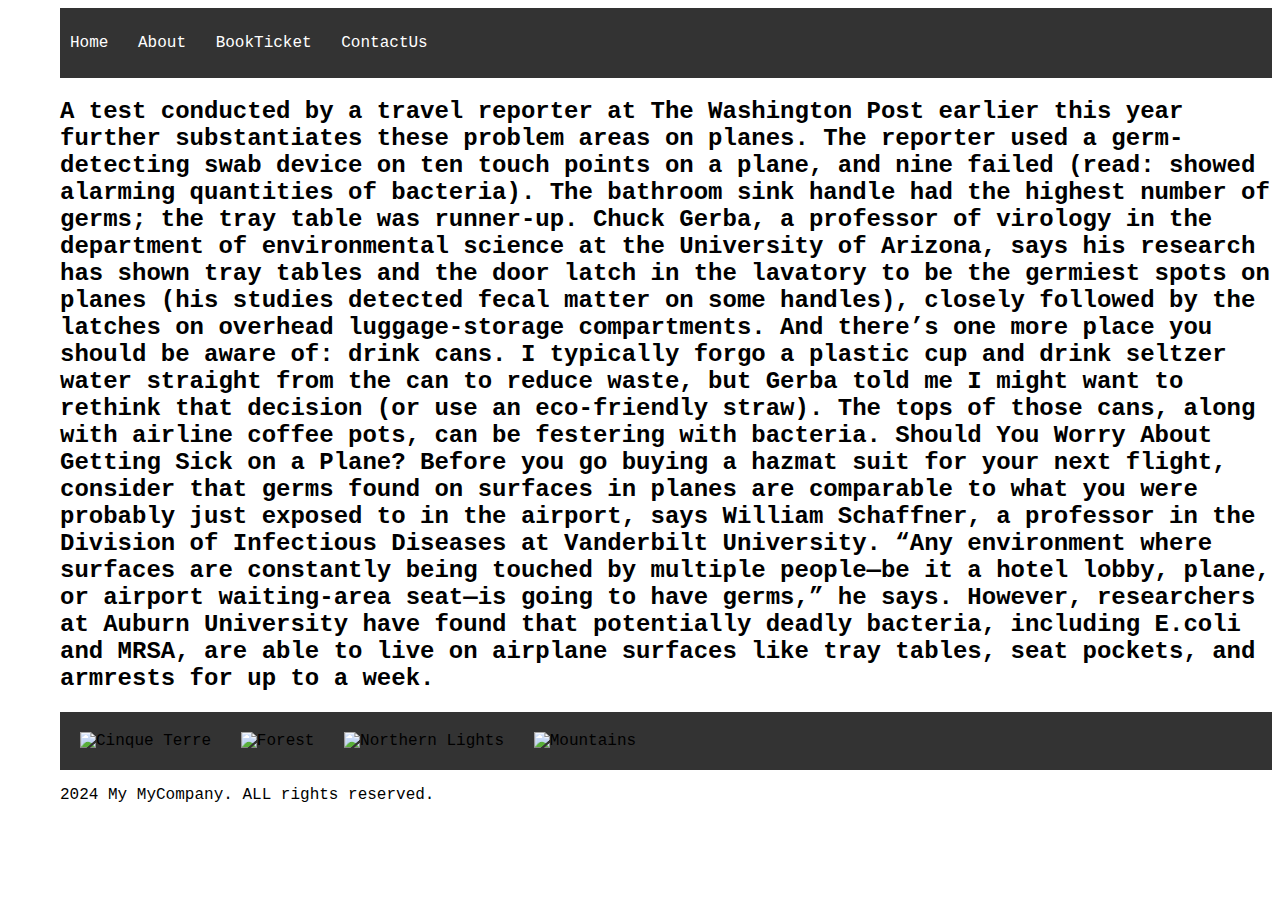
==== about.html @ 9da09e1d "Add files via upload" ====
<!DOCTYPE html>
<html>
<head>
<meta name="viewport" content="width=device-width, initial-scale=1">
<style>
div.scroll-container {
  background-color: #333;
  overflow: auto;
  white-space: nowrap;
  padding: 10px;
}

div.scroll-container img {
  padding: 10px;
}

</style>
</head>
<body>
   <link rel="stylesheet" href="Mystyle2.css">
    <link rel="stylesheet" href="mystyle3.css">
   <nav>
      <ul>
          <li><a href="index.html">Home</a></li>
          <li><a href="about.html">About</a></li>
          <li><a href="sigin.html">BookTicket</a></li>
          <li><a href="contact.html">ContactUs</a></li>
         
      </ul>
  </nav>

<h2>A test conducted by a travel reporter at The Washington Post earlier this year further substantiates these problem areas on planes. The reporter used a germ-detecting swab device on ten touch points on a plane, and nine failed (read: showed alarming quantities of bacteria). The bathroom sink handle had the highest number of germs; the tray table was runner-up.

   Chuck Gerba, a professor of virology in the department of environmental science at the University of Arizona, says his research has shown tray tables and the door latch in the lavatory to be the germiest spots on planes (his studies detected fecal matter on some handles), closely followed by the latches on overhead luggage-storage compartments.
   
   And there’s one more place you should be aware of: drink cans. I typically forgo a plastic cup and drink seltzer water straight from the can to reduce waste, but Gerba told me I might want to rethink that decision (or use an eco-friendly straw). The tops of those cans, along with airline coffee pots, can be festering with bacteria.
   
   Should You Worry About Getting Sick on a Plane?
   Before you go buying a hazmat suit for your next flight, consider that germs found on surfaces in planes are comparable to what you were probably just exposed to in the airport, says William Schaffner, a professor in the Division of Infectious Diseases at Vanderbilt University. “Any environment where surfaces are constantly being touched by multiple people—be it a hotel lobby, plane, or airport waiting-area seat—is going to have germs,” he says.
   
   However, researchers at Auburn University have found that potentially deadly bacteria, including E.coli and MRSA, are able to live on airplane surfaces like tray tables, seat pockets, and armrests for up to a week.</h2>

<div class="scroll-container">
  <img src="D:\uidevlopment\memorial\images\delhitotokyo (2).jpg" alt="Cinque Terre" width="600" height="400">
  <img src="D:\uidevlopment\memorial\images\delhitolondon.jpg" alt="Forest" width="600" height="400">
  <img src="D:\uidevlopment\memorial\images\delhitoyvr - Copy.jpg" alt="Northern Lights" width="600" height="400">
  <img src="D:\uidevlopment\memorial\images\delhitomumbai.jpg" alt="Mountains" width="600" height="400">
</div>

<p>2024 My MyCompany. ALL rights reserved.</p>

</body>
</html>
---- Mystyle2.css ----
nav{
    background-color:#333;
    color:white;
    padding:10px;

}
body{
    margin-left: 60px;
}
nav ul{
    list-style-type:none;
    padding:0;
}
nav ul li{
    display:inline;
    margin-right:20px;

}
nav ul li a{
    color:white;
    text-decoration:none;

}
nav ul li a:hover{
    text-decoration:undeline;
}
section{
    padding:20px;
}
footer{
    background-color: #2858de;
    color:#fff;
    text-align:center;
    padding:10px 0;
}
.sai {
    border: 5px solid red;
    background-color: rgba(215, 197, 197,0.5);
    width: 400px;
    box-sizing: border-box;
    font-size: 20px;
    padding: 20px;
    margin: 40px auto;
    border-radius: 10px;
    box-shadow: 0 0 10px rgba(0, 0, 0, 0.2);
}
.sai h1 {
    text-align: center;
    color: #333;
    margin-bottom: 20px;
}
.sai form {
    display: flex;
    flex-direction: column;
    align-items: center;
}
.sai input[type="text"],.sai input[type="password"] {
    width: 80%;
    height: 40px;
    margin-bottom: 20px;
    padding: 10px;
    border: 1px solid #ccc;
    border-radius: 5px;
}
.sai input[type="submit"] {
    background-color: #4c54af;
    color: #ffffff;
    padding: 10px 20px;
    border-radius: 5px;
    border: none;
    cursor: pointer;
}
.sai input[type="submit"]:hover {
    background-color: #8e623e;
}
---- mystyle3.css ----
body ,h1,h4,h3,ul,li{ margin: 5; padding: 5;}
h1{color: rgb(243, 238, 238);}
h3{color: rgb(234, 234, 234);}
h4{color: rgb(234, 234, 234);}
body{font-family: 'Courier New', Courier, monospace;}
.s{
    margin: auto;
    
}
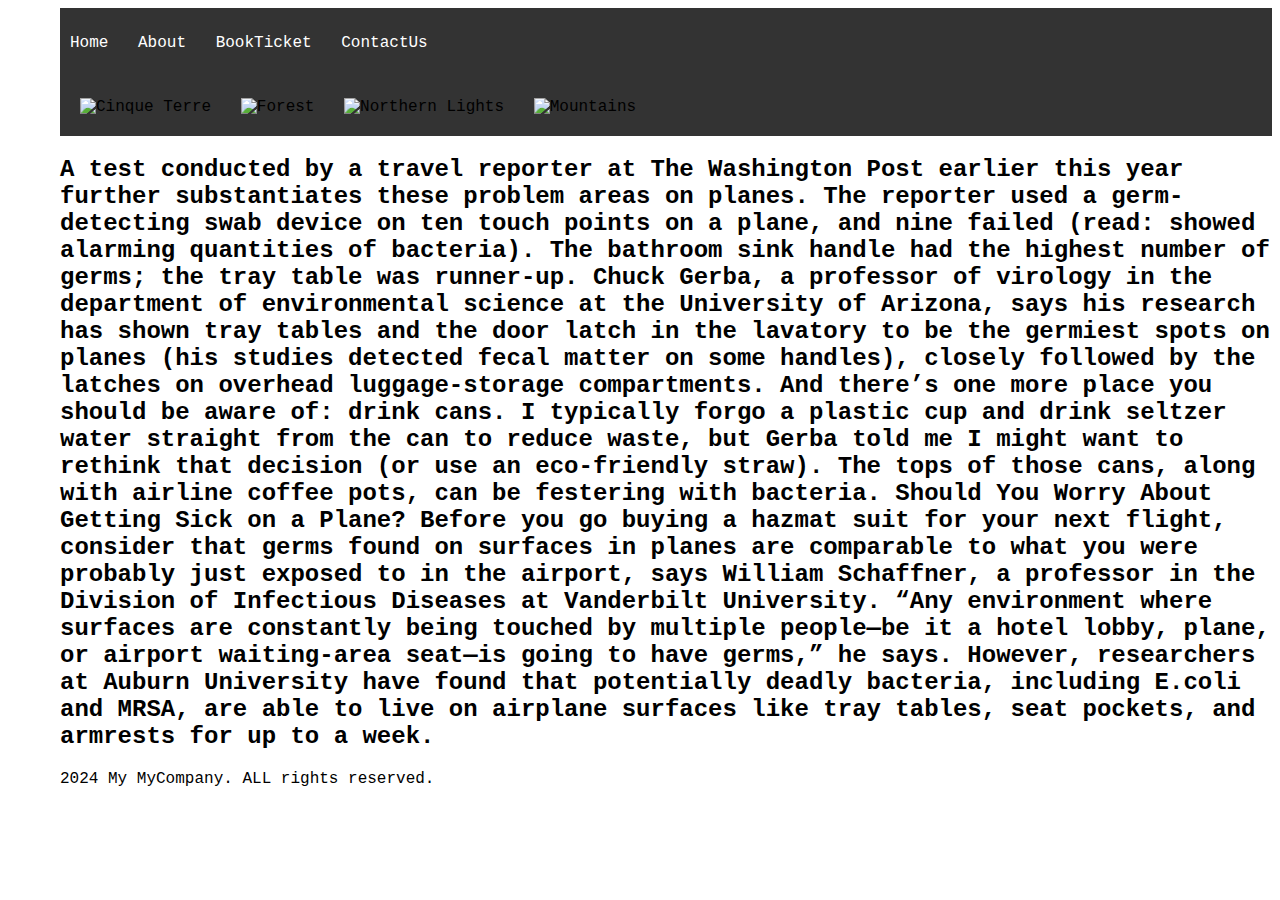
==== commit a1917742: "Add files via upload" ====
--- a/about.html
+++ b/about.html
@@ -23,12 +23,20 @@
       <ul>
           <li><a href="index.html">Home</a></li>
           <li><a href="about.html">About</a></li>
-          <li><a href="sigin.html">BookTicket</a></li>
+          <li><a href="signin.html">BookTicket</a></li>
           <li><a href="contact.html">ContactUs</a></li>
          
       </ul>
   </nav>
 
+
+
+<div class="scroll-container">
+  <img src="D:\uidevlopment\memorial\images\delhitotokyo (2).jpg" alt="Cinque Terre" width="600" height="400">
+  <img src="D:\uidevlopment\memorial\images\delhitolondon.jpg" alt="Forest" width="600" height="400">
+  <img src="D:\uidevlopment\memorial\images\delhitoyvr - Copy.jpg" alt="Northern Lights" width="600" height="400">
+  <img src="D:\uidevlopment\memorial\images\delhitomumbai.jpg" alt="Mountains" width="600" height="400">
+</div>
 <h2>A test conducted by a travel reporter at The Washington Post earlier this year further substantiates these problem areas on planes. The reporter used a germ-detecting swab device on ten touch points on a plane, and nine failed (read: showed alarming quantities of bacteria). The bathroom sink handle had the highest number of germs; the tray table was runner-up.
 
    Chuck Gerba, a professor of virology in the department of environmental science at the University of Arizona, says his research has shown tray tables and the door latch in the lavatory to be the germiest spots on planes (his studies detected fecal matter on some handles), closely followed by the latches on overhead luggage-storage compartments.
@@ -40,13 +48,6 @@
    
    However, researchers at Auburn University have found that potentially deadly bacteria, including E.coli and MRSA, are able to live on airplane surfaces like tray tables, seat pockets, and armrests for up to a week.</h2>
 
-<div class="scroll-container">
-  <img src="D:\uidevlopment\memorial\images\delhitotokyo (2).jpg" alt="Cinque Terre" width="600" height="400">
-  <img src="D:\uidevlopment\memorial\images\delhitolondon.jpg" alt="Forest" width="600" height="400">
-  <img src="D:\uidevlopment\memorial\images\delhitoyvr - Copy.jpg" alt="Northern Lights" width="600" height="400">
-  <img src="D:\uidevlopment\memorial\images\delhitomumbai.jpg" alt="Mountains" width="600" height="400">
-</div>
-
 <p>2024 My MyCompany. ALL rights reserved.</p>
 
 </body>
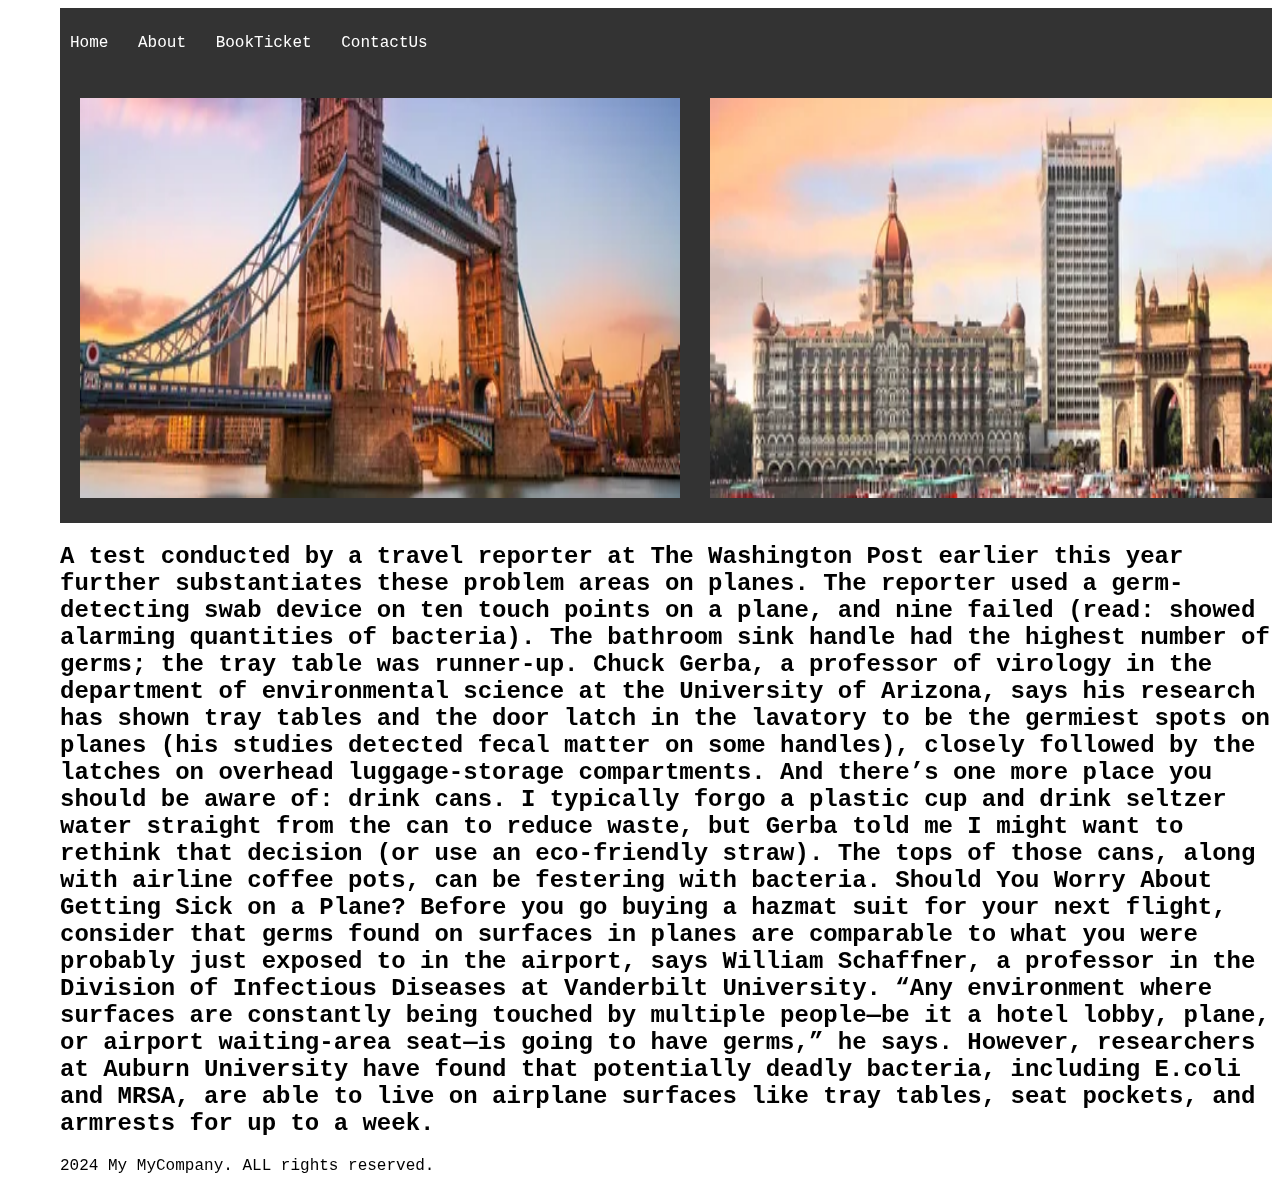
==== commit 9610c673: "Update about.html" ====
--- a/about.html
+++ b/about.html
@@ -32,10 +32,10 @@
 
 
 <div class="scroll-container">
-  <img src="D:\uidevlopment\memorial\images\delhitotokyo (2).jpg" alt="Cinque Terre" width="600" height="400">
-  <img src="D:\uidevlopment\memorial\images\delhitolondon.jpg" alt="Forest" width="600" height="400">
-  <img src="D:\uidevlopment\memorial\images\delhitoyvr - Copy.jpg" alt="Northern Lights" width="600" height="400">
-  <img src="D:\uidevlopment\memorial\images\delhitomumbai.jpg" alt="Mountains" width="600" height="400">
+  <img src="delhitolondon.jpg"  width="600" height="400">
+  <img src="delhitomumbai.jpg" width="600" height="400">
+  <img src="delhitotokyo.jpg"  width="600" height="400">
+  <img src="delhitoyyz.jpg" width="600" height="400">
 </div>
 <h2>A test conducted by a travel reporter at The Washington Post earlier this year further substantiates these problem areas on planes. The reporter used a germ-detecting swab device on ten touch points on a plane, and nine failed (read: showed alarming quantities of bacteria). The bathroom sink handle had the highest number of germs; the tray table was runner-up.
 
